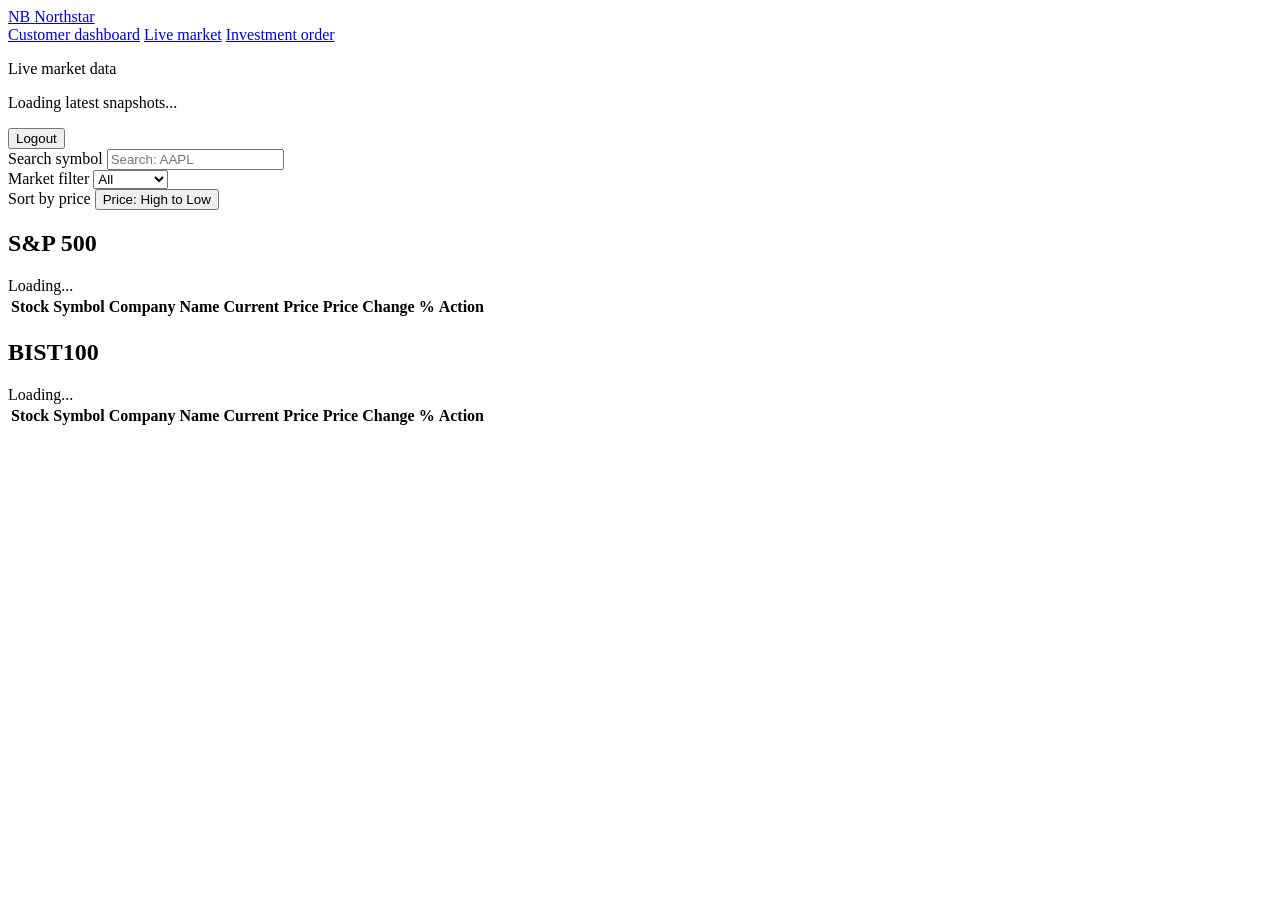
==== frontend/investments/market/index.html @ 532d1430 "Investment data" ====
<!doctype html>
<html lang="en">
  <head>
    <meta charset="UTF-8" />
    <meta name="viewport" content="width=device-width, initial-scale=1.0" />
    <title>Live Market | Northstar Bank</title>
    <link rel="stylesheet" href="/assets/css/main.css?v=20260311" />
  </head>
  <body class="app-body">
    <div class="layout">
      <aside class="sidebar">
        <a class="brand" href="/index.html">
          <span class="brand-mark">NB</span>
          <span class="title">Northstar</span>
        </a>
        <nav class="nav-menu">
          <a class="nav-link" href="/customer.html"><span class="label">Customer dashboard</span></a>
          <a class="nav-link active" href="/investments/market/"><span class="label">Live market</span></a>
          <a class="nav-link" href="/investments/order/"><span class="label">Investment order</span></a>
        </nav>
      </aside>

      <main class="main">
        <header class="topbar">
          <div>
            <p class="welcome-title">Live market data</p>
            <p id="market-sub" class="welcome-sub">Loading latest snapshots...</p>
          </div>
          <button id="logout-btn" class="button button-danger" type="button">Logout</button>
        </header>

        <div id="market-alert" class="alert"></div>

        <section class="panel">
          <div class="market-controls">
            <div class="field">
              <label for="market-search">Search symbol</label>
              <input id="market-search" name="market-search" placeholder="Search: AAPL" />
            </div>
            <div class="field">
              <label for="market-filter">Market filter</label>
              <select id="market-filter" name="market-filter">
                <option value="ALL">All</option>
                <option value="SP500">S&amp;P 500</option>
                <option value="BIST100">BIST100</option>
              </select>
            </div>
            <div class="field">
              <label for="market-sort">Sort by price</label>
              <button id="market-sort" class="button button-ghost" type="button">Price: High to Low</button>
            </div>
          </div>
        </section>

        <section id="section-sp500" class="panel">
          <div class="market-meta">
            <h2>S&amp;P 500</h2>
            <span id="sp500-status" class="inline-muted">Loading...</span>
          </div>
          <div class="table-wrap">
            <table class="table">
              <thead>
                <tr>
                  <th>Stock Symbol</th>
                  <th>Company Name</th>
                  <th>Current Price</th>
                  <th>Price Change %</th>
                  <th>Action</th>
                </tr>
              </thead>
              <tbody id="sp500-table-body"></tbody>
            </table>
          </div>
        </section>

        <section id="section-bist100" class="panel">
          <div class="market-meta">
            <h2>BIST100</h2>
            <span id="bist100-status" class="inline-muted">Loading...</span>
          </div>
          <div class="table-wrap">
            <table class="table">
              <thead>
                <tr>
                  <th>Stock Symbol</th>
                  <th>Company Name</th>
                  <th>Current Price</th>
                  <th>Price Change %</th>
                  <th>Action</th>
                </tr>
              </thead>
              <tbody id="bist100-table-body"></tbody>
            </table>
          </div>
        </section>
      </main>
    </div>

    <script type="module" src="/assets/js/pages/market.js?v=20260311"></script>
  </body>
</html>
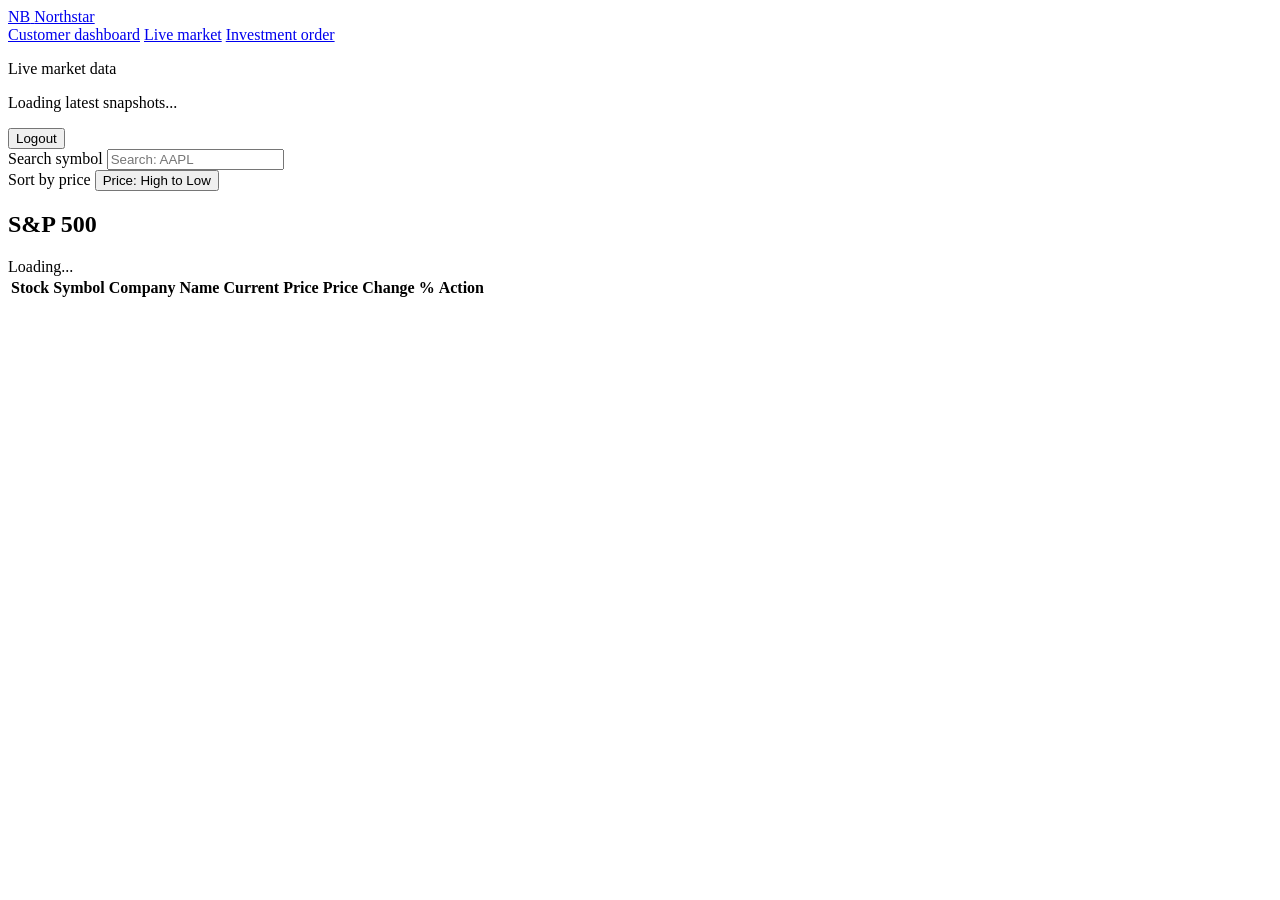
==== commit 60492491: "JWT secret and removed the BIST100" ====
--- a/frontend/investments/market/index.html
+++ b/frontend/investments/market/index.html
@@ -38,14 +38,6 @@
               <input id="market-search" name="market-search" placeholder="Search: AAPL" />
             </div>
             <div class="field">
-              <label for="market-filter">Market filter</label>
-              <select id="market-filter" name="market-filter">
-                <option value="ALL">All</option>
-                <option value="SP500">S&amp;P 500</option>
-                <option value="BIST100">BIST100</option>
-              </select>
-            </div>
-            <div class="field">
               <label for="market-sort">Sort by price</label>
               <button id="market-sort" class="button button-ghost" type="button">Price: High to Low</button>
             </div>
@@ -73,26 +65,7 @@
           </div>
         </section>
 
-        <section id="section-bist100" class="panel">
-          <div class="market-meta">
-            <h2>BIST100</h2>
-            <span id="bist100-status" class="inline-muted">Loading...</span>
-          </div>
-          <div class="table-wrap">
-            <table class="table">
-              <thead>
-                <tr>
-                  <th>Stock Symbol</th>
-                  <th>Company Name</th>
-                  <th>Current Price</th>
-                  <th>Price Change %</th>
-                  <th>Action</th>
-                </tr>
-              </thead>
-              <tbody id="bist100-table-body"></tbody>
-            </table>
-          </div>
-        </section>
+        
       </main>
     </div>
 
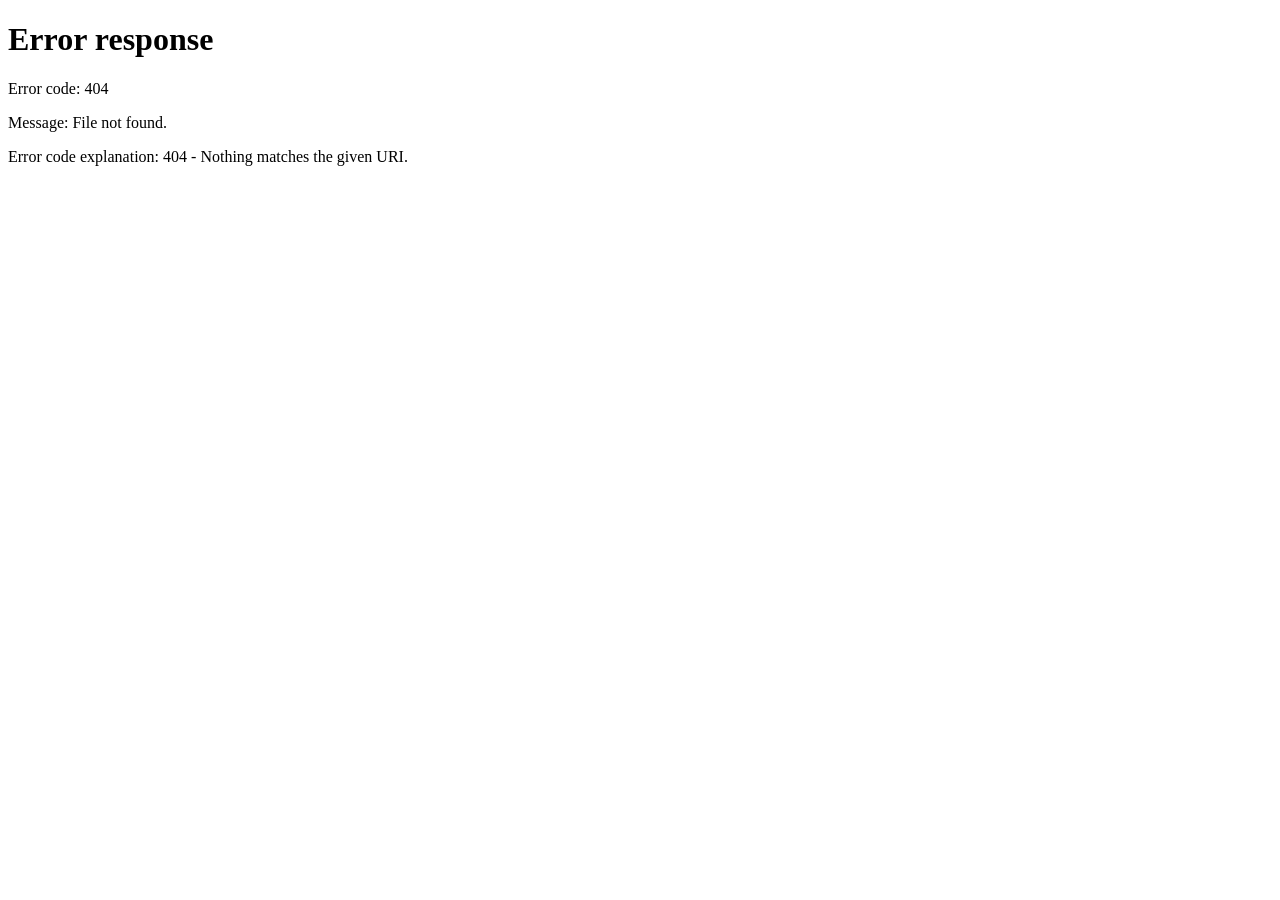
==== commit ee174d42: "Use relative links for frontend HTML assets/pages Convert absolute root-relative URLs to relative pa" ====
--- a/frontend/investments/market/index.html
+++ b/frontend/investments/market/index.html
@@ -4,19 +4,19 @@
     <meta charset="UTF-8" />
     <meta name="viewport" content="width=device-width, initial-scale=1.0" />
     <title>Live Market | Northstar Bank</title>
-    <link rel="stylesheet" href="/assets/css/main.css?v=20260311" />
+    <link rel="stylesheet" href="../../assets/css/main.css?v=20260311" />
   </head>
   <body class="app-body">
     <div class="layout">
       <aside class="sidebar">
-        <a class="brand" href="/index.html">
+        <a class="brand" href="../../index.html">
           <span class="brand-mark">NB</span>
           <span class="title">Northstar</span>
         </a>
         <nav class="nav-menu">
-          <a class="nav-link" href="/customer.html"><span class="label">Customer dashboard</span></a>
-          <a class="nav-link active" href="/investments/market/"><span class="label">Live market</span></a>
-          <a class="nav-link" href="/investments/order/"><span class="label">Investment order</span></a>
+          <a class="nav-link" href="../../customer.html"><span class="label">Customer dashboard</span></a>
+          <a class="nav-link active" href="./"><span class="label">Live market</span></a>
+          <a class="nav-link" href="../order/"><span class="label">Investment order</span></a>
         </nav>
       </aside>
 
@@ -69,6 +69,6 @@
       </main>
     </div>
 
-    <script type="module" src="/assets/js/pages/market.js?v=20260311"></script>
+    <script type="module" src="../../assets/js/pages/market.js?v=20260311"></script>
   </body>
 </html>
--- a/frontend/assets/css/main.css
+++ b/frontend/assets/css/main.css
@@ -0,0 +1,635 @@
+@import url("https://fonts.googleapis.com/css2?family=Manrope:wght@400;500;600;700;800&family=Space+Grotesk:wght@500;700&display=swap");
+
+:root {
+  --bg: #f4f8ff;
+  --bg-soft: #e9f2ff;
+  --surface: #ffffff;
+  --surface-alt: #f8fbff;
+  --text: #0f233d;
+  --muted: #5a6f8a;
+  --primary: #005ea6;
+  --primary-strong: #00467d;
+  --accent: #1aa3a1;
+  --danger: #bb2e34;
+  --ok: #1f8a52;
+  --line: #d7e5f7;
+  --radius-lg: 16px;
+  --radius-md: 12px;
+  --shadow: 0 16px 40px rgba(15, 35, 61, 0.08);
+}
+
+* {
+  box-sizing: border-box;
+}
+
+html,
+body {
+  margin: 0;
+  min-height: 100%;
+  font-family: "Manrope", "Avenir Next", sans-serif;
+  color: var(--text);
+  background: radial-gradient(circle at top right, #d7ebff, transparent 35%),
+    radial-gradient(circle at 20% 10%, #def9f3, transparent 30%),
+    var(--bg);
+}
+
+body.app-body {
+  background: linear-gradient(180deg, #eef6ff, #f4f8ff 42%);
+}
+
+a {
+  color: inherit;
+  text-decoration: none;
+}
+
+button,
+input,
+select,
+textarea {
+  font: inherit;
+}
+
+.site-shell {
+  width: min(1140px, 92%);
+  margin: 0 auto;
+}
+
+.top-nav {
+  display: flex;
+  align-items: center;
+  justify-content: space-between;
+  padding: 1.2rem 0;
+}
+
+.brand {
+  display: inline-flex;
+  align-items: center;
+  gap: 0.6rem;
+  font-weight: 800;
+  letter-spacing: 0.01em;
+  color: var(--primary-strong);
+}
+
+.brand-mark {
+  width: 34px;
+  height: 34px;
+  border-radius: 10px;
+  background: linear-gradient(135deg, var(--primary), #2a8bd7);
+  color: #fff;
+  display: grid;
+  place-content: center;
+  font-family: "Space Grotesk", sans-serif;
+  font-weight: 700;
+}
+
+.nav-actions {
+  display: flex;
+  gap: 0.75rem;
+  align-items: center;
+}
+
+.button {
+  border: 0;
+  border-radius: 999px;
+  padding: 0.65rem 1.2rem;
+  cursor: pointer;
+  font-weight: 700;
+  transition: transform 0.2s ease, box-shadow 0.2s ease, background 0.2s ease;
+}
+
+.button:hover {
+  transform: translateY(-1px);
+}
+
+.button-primary {
+  background: linear-gradient(140deg, var(--primary), #1974be);
+  color: #fff;
+  box-shadow: 0 8px 20px rgba(0, 94, 166, 0.24);
+}
+
+.button-primary:hover {
+  background: linear-gradient(140deg, var(--primary-strong), #1767aa);
+}
+
+.button-ghost {
+  background: #fff;
+  border: 1px solid var(--line);
+  color: var(--text);
+}
+
+.button-danger {
+  background: #ffe9ea;
+  color: var(--danger);
+  border: 1px solid #f4c7c9;
+}
+
+.hero {
+  display: grid;
+  grid-template-columns: 1.2fr 0.8fr;
+  gap: 1.2rem;
+  align-items: stretch;
+  margin: 0.8rem 0 2.4rem;
+}
+
+.hero-copy,
+.hero-card {
+  background: var(--surface);
+  border: 1px solid var(--line);
+  border-radius: var(--radius-lg);
+  box-shadow: var(--shadow);
+}
+
+.hero-copy {
+  padding: 2rem;
+}
+
+.hero h1 {
+  margin: 0 0 0.75rem;
+  font-family: "Space Grotesk", sans-serif;
+  font-size: clamp(1.8rem, 3vw, 2.8rem);
+  line-height: 1.1;
+  color: #0a1f38;
+}
+
+.hero p {
+  color: var(--muted);
+  margin: 0;
+  font-size: 1.05rem;
+  max-width: 62ch;
+}
+
+.hero-cta {
+  margin-top: 1.3rem;
+  display: flex;
+  gap: 0.8rem;
+  flex-wrap: wrap;
+}
+
+.hero-card {
+  padding: 1.4rem;
+  background: linear-gradient(150deg, #f8fbff, #ecf6ff);
+}
+
+.hero-stats {
+  margin: 1rem 0 0;
+  display: grid;
+  gap: 0.85rem;
+}
+
+.stat-row {
+  display: flex;
+  justify-content: space-between;
+  font-weight: 600;
+  color: #183252;
+}
+
+.section {
+  margin: 2.6rem 0;
+}
+
+.section h2 {
+  font-family: "Space Grotesk", sans-serif;
+  margin: 0 0 1rem;
+}
+
+.grid-3 {
+  display: grid;
+  grid-template-columns: repeat(3, minmax(0, 1fr));
+  gap: 1rem;
+}
+
+.card {
+  background: var(--surface);
+  border: 1px solid var(--line);
+  border-radius: var(--radius-md);
+  padding: 1rem;
+  box-shadow: 0 10px 24px rgba(14, 38, 64, 0.06);
+}
+
+.card p {
+  color: var(--muted);
+  margin-bottom: 0;
+}
+
+.feature-tag {
+  display: inline-block;
+  padding: 0.25rem 0.55rem;
+  border-radius: 999px;
+  font-size: 0.75rem;
+  font-weight: 700;
+  background: #e9f4ff;
+  color: var(--primary-strong);
+}
+
+.auth-wrapper {
+  min-height: 100vh;
+  display: grid;
+  place-items: center;
+  padding: 2rem 1rem;
+}
+
+.auth-card {
+  width: min(520px, 100%);
+  background: var(--surface);
+  border: 1px solid var(--line);
+  border-radius: var(--radius-lg);
+  box-shadow: var(--shadow);
+  padding: 1.4rem;
+}
+
+.auth-card h1 {
+  margin: 0 0 0.5rem;
+  font-family: "Space Grotesk", sans-serif;
+}
+
+.auth-sub {
+  margin: 0 0 1.1rem;
+  color: var(--muted);
+}
+
+.form-grid {
+  display: grid;
+  gap: 0.9rem;
+}
+
+.form-row-2 {
+  display: grid;
+  grid-template-columns: repeat(2, minmax(0, 1fr));
+  gap: 0.9rem;
+}
+
+.field {
+  display: grid;
+  gap: 0.4rem;
+}
+
+.field label {
+  font-weight: 600;
+  font-size: 0.92rem;
+}
+
+.field input,
+.field select,
+.field textarea {
+  border: 1px solid #c9dbee;
+  border-radius: 10px;
+  padding: 0.65rem 0.75rem;
+  background: #fff;
+  color: var(--text);
+}
+
+.field input:focus,
+.field select:focus,
+.field textarea:focus {
+  outline: 2px solid #8ac0ec;
+  border-color: #8ac0ec;
+}
+
+.field input::placeholder,
+.field textarea::placeholder {
+  color: #9aa8bb;
+  opacity: 1;
+}
+
+.inline-muted {
+  color: var(--muted);
+  font-size: 0.92rem;
+}
+
+.auth-footer {
+  margin-top: 0.9rem;
+  color: var(--muted);
+}
+
+.alert {
+  border-radius: 10px;
+  border: 1px solid transparent;
+  padding: 0.65rem 0.75rem;
+  font-size: 0.93rem;
+  margin-bottom: 0.9rem;
+  display: none;
+}
+
+.alert.show {
+  display: block;
+  animation: reveal 0.25s ease;
+}
+
+.alert.error {
+  border-color: #f2c5ca;
+  background: #fff0f2;
+  color: var(--danger);
+}
+
+.alert.success {
+  border-color: #b9e3cd;
+  background: #effcf4;
+  color: var(--ok);
+}
+
+.layout {
+  display: grid;
+  grid-template-columns: 270px 1fr;
+  min-height: 100vh;
+}
+
+.sidebar {
+  border-right: 1px solid var(--line);
+  background: linear-gradient(180deg, #fff, #f5f9ff 70%);
+  padding: 1rem 0.85rem;
+}
+
+.sidebar .brand {
+  margin-bottom: 1.2rem;
+  display: flex;
+}
+
+.nav-menu {
+  display: grid;
+  gap: 0.35rem;
+}
+
+.nav-link {
+  border: 1px solid transparent;
+  border-radius: 10px;
+  padding: 0.62rem 0.68rem;
+  color: #31506f;
+  font-weight: 600;
+  display: flex;
+  justify-content: space-between;
+  align-items: center;
+  background: none;
+  text-decoration: none;
+  width: 100%;
+  text-align: left;
+  cursor: pointer;
+}
+
+.nav-link:hover {
+  background: #f0f7ff;
+}
+
+.nav-link.active {
+  color: #0d345c;
+  background: #e8f3ff;
+  border-color: #cde3fb;
+}
+
+.main {
+  padding: 1.1rem;
+}
+
+.topbar {
+  background: var(--surface);
+  border: 1px solid var(--line);
+  border-radius: var(--radius-md);
+  padding: 0.9rem 1rem;
+  display: flex;
+  justify-content: space-between;
+  align-items: center;
+  gap: 1rem;
+}
+
+.welcome-title {
+  margin: 0;
+  font-weight: 800;
+  font-size: 1.16rem;
+}
+
+.welcome-sub {
+  margin: 0.16rem 0 0;
+  color: var(--muted);
+  font-size: 0.92rem;
+}
+
+.kpi-grid {
+  margin: 1rem 0;
+  display: grid;
+  grid-template-columns: repeat(auto-fit, minmax(180px, 1fr));
+  gap: 0.8rem;
+}
+
+.market-controls {
+  display: grid;
+  grid-template-columns: repeat(auto-fit, minmax(200px, 1fr));
+  gap: 0.8rem;
+  align-items: end;
+}
+
+.market-controls .field {
+  margin-bottom: 0;
+}
+
+.market-meta {
+  display: flex;
+  flex-wrap: wrap;
+  gap: 0.6rem;
+  align-items: center;
+  justify-content: space-between;
+}
+
+.kpi {
+  background: var(--surface);
+  border: 1px solid var(--line);
+  border-radius: var(--radius-md);
+  padding: 0.95rem;
+}
+
+.kpi .label {
+  margin: 0;
+  color: var(--muted);
+  font-size: 0.84rem;
+}
+
+.kpi .value {
+  margin: 0.35rem 0 0;
+  font-family: "Space Grotesk", sans-serif;
+  font-size: 1.35rem;
+}
+
+.panel {
+  background: var(--surface);
+  border: 1px solid var(--line);
+  border-radius: var(--radius-md);
+  padding: 1rem;
+  margin-bottom: 0.9rem;
+}
+
+.panel h2,
+.panel h3 {
+  margin: 0 0 0.65rem;
+  font-family: "Space Grotesk", sans-serif;
+}
+
+.panel-header {
+  display: flex;
+  justify-content: space-between;
+  align-items: center;
+  gap: 0.8rem;
+  margin-bottom: 0.7rem;
+}
+
+.table-wrap {
+  width: 100%;
+  overflow-x: auto;
+  border: 1px solid var(--line);
+  border-radius: 10px;
+}
+
+.table {
+  width: 100%;
+  border-collapse: collapse;
+  min-width: 640px;
+}
+
+.table th,
+.table td {
+  text-align: left;
+  padding: 0.65rem 0.7rem;
+  border-bottom: 1px solid #e6eef8;
+  white-space: nowrap;
+  font-size: 0.92rem;
+}
+
+.table th {
+  background: var(--surface-alt);
+  color: #21496f;
+  font-size: 0.83rem;
+  letter-spacing: 0.03em;
+  text-transform: uppercase;
+}
+
+.view {
+  display: none;
+}
+
+.view.active {
+  display: block;
+  animation: floatIn 0.28s ease;
+}
+
+.pill {
+  border-radius: 999px;
+  padding: 0.2rem 0.5rem;
+  font-size: 0.76rem;
+  font-weight: 700;
+  background: #e7f3ff;
+  color: #0f4a7e;
+}
+
+.pill.pending {
+  background: #fff4db;
+  color: #926515;
+}
+
+.pill.success {
+  background: #e5f8ed;
+  color: #1d7a4f;
+}
+
+.pill.danger {
+  background: #ffe9ea;
+  color: var(--danger);
+}
+
+.pnl-positive {
+  color: var(--ok);
+  font-weight: 700;
+}
+
+.pnl-negative {
+  color: var(--danger);
+  font-weight: 700;
+}
+
+.pnl-neutral {
+  color: var(--muted);
+  font-weight: 700;
+}
+
+.footer-note {
+  margin: 2.2rem 0 1.2rem;
+  color: var(--muted);
+  font-size: 0.9rem;
+  text-align: center;
+}
+
+.hidden {
+  display: none !important;
+}
+
+.fade-up {
+  animation: floatIn 0.45s ease;
+}
+
+@keyframes floatIn {
+  from {
+    opacity: 0;
+    transform: translateY(12px);
+  }
+  to {
+    opacity: 1;
+    transform: translateY(0);
+  }
+}
+
+@keyframes reveal {
+  from {
+    opacity: 0;
+    transform: translateY(-6px);
+  }
+  to {
+    opacity: 1;
+    transform: translateY(0);
+  }
+}
+
+@media (max-width: 1024px) {
+  .hero {
+    grid-template-columns: 1fr;
+  }
+
+  .layout {
+    grid-template-columns: 86px 1fr;
+  }
+
+  .sidebar .label {
+    display: none;
+  }
+
+  .nav-link {
+    justify-content: center;
+    padding: 0.65rem;
+  }
+
+  .brand .title,
+  .sidebar .brand small {
+    display: none;
+  }
+}
+
+@media (max-width: 740px) {
+  .grid-3,
+  .kpi-grid,
+  .form-row-2 {
+    grid-template-columns: 1fr;
+  }
+
+  .layout {
+    grid-template-columns: 1fr;
+  }
+
+  .sidebar {
+    border-right: 0;
+    border-bottom: 1px solid var(--line);
+  }
+
+  .sidebar .brand .title,
+  .sidebar .nav-link .label {
+    display: inline;
+  }
+
+  .nav-menu {
+    grid-template-columns: repeat(2, minmax(0, 1fr));
+  }
+}
